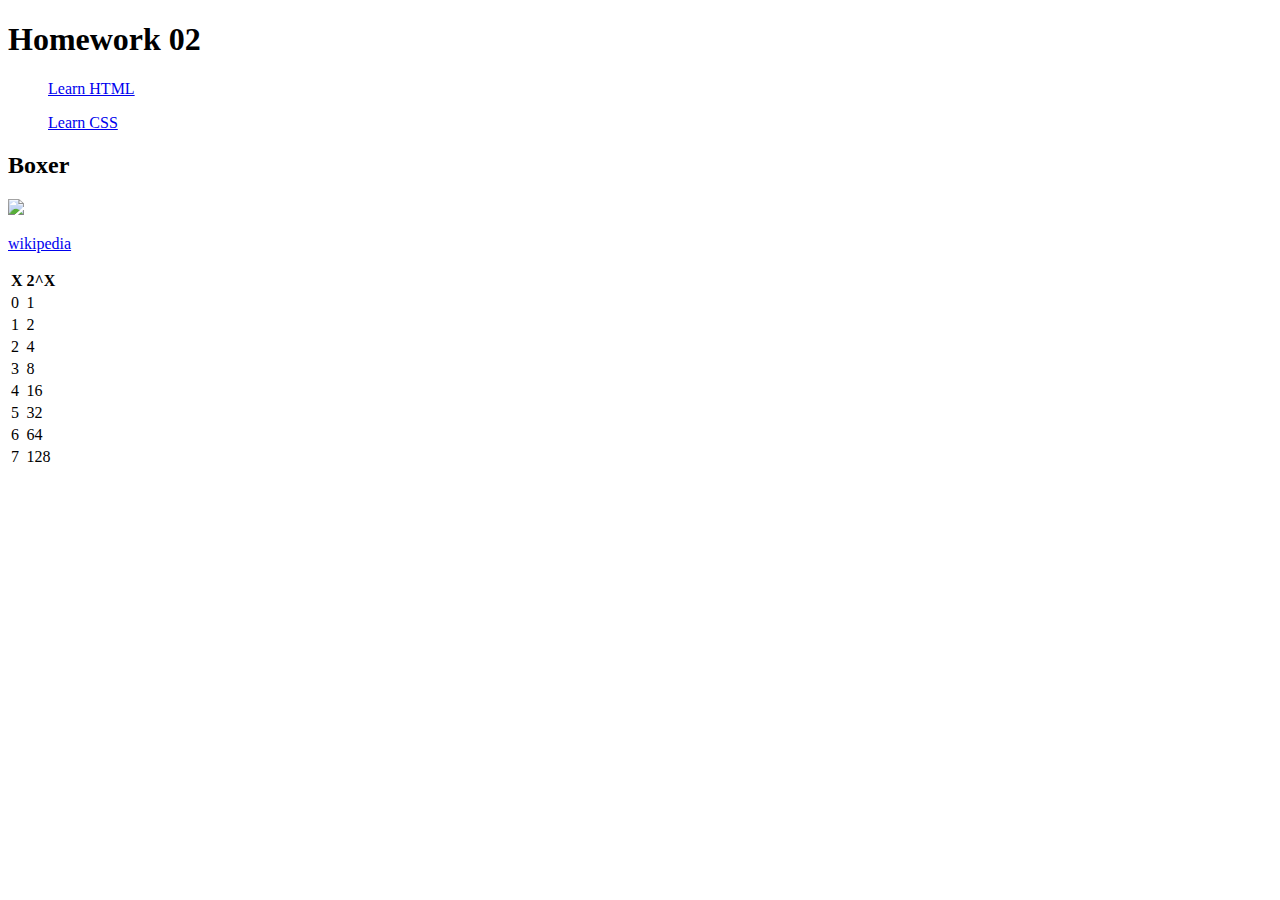
==== partA/animal.html @ 19eb2a2d "initial commit" ====
<!DOCTYPE html>

<html lang="en">

<head>
    <meta charset="utf-8">
    <title>Part A -- Animals</title>
    <link rel="stylesheet" href="animal.css">
</head>
<body>
    <h1>Homework 02</h1>
    <ul>
        <p><a href="https://www.w3schools.com/html/default.asp">Learn HTML</a></p>
        <p><a href="https://www.w3schools.com/css/default.asp">Learn CSS</a></p> 
    </ul>

    <h2>Boxer</h2>
    <p></p><img src="https://en.wikipedia.org/wiki/Boxer_(dog)#/media/File:Male_fawn_Boxer_undocked.jpg"></p>
    <p><a href="https://en.wikipedia.org/wiki/Boxer_(dog)">wikipedia</a></p>

    <table class="powers-of-2">
        <tr>
            <th>X</th>
            <th>2^X</th>
        </tr>
        <tr>
            <td>0</td>
            <td>1</td>
        </tr>
        <tr>
            <td>1</td>
            <td>2</td>
        </tr>
        <tr>
            <td>2</td>
            <td>4</td>
        </tr>
        <tr>
            <td>3</td>
            <td>8</td>
        </tr>
        <tr>
            <td>4</td>
            <td>16</td>
        </tr>
        <tr>
            <td>5</td>
            <td>32</td>
        </tr>
        <tr>
            <td>6</td>
            <td>64</td>
        </tr>
        <tr>
            <td>7</td>
            <td>128</td>
        </tr>
    </table>
</body>

</html>
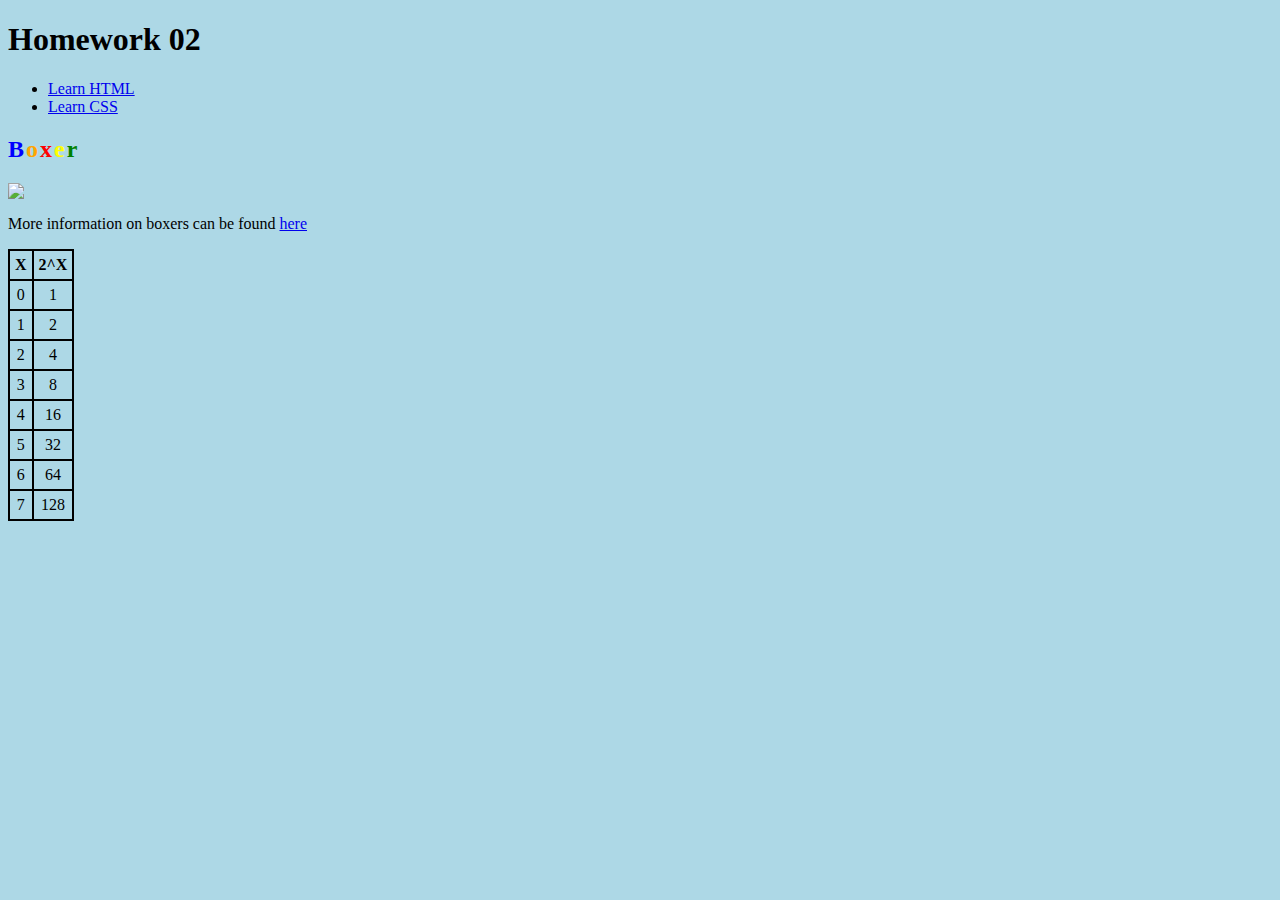
==== commit f12e0dcb: "completed part a" ====
--- a/partA/animal.html
+++ b/partA/animal.html
@@ -10,15 +10,22 @@
 <body>
     <h1>Homework 02</h1>
     <ul>
-        <p><a href="https://www.w3schools.com/html/default.asp">Learn HTML</a></p>
-        <p><a href="https://www.w3schools.com/css/default.asp">Learn CSS</a></p> 
+        <li><a href="https://www.w3schools.com/html/default.asp">Learn HTML</a></li>
+        <li><a href="https://www.w3schools.com/css/default.asp">Learn CSS</a></li> 
     </ul>
 
-    <h2>Boxer</h2>
-    <p></p><img src="https://en.wikipedia.org/wiki/Boxer_(dog)#/media/File:Male_fawn_Boxer_undocked.jpg"></p>
-    <p><a href="https://en.wikipedia.org/wiki/Boxer_(dog)">wikipedia</a></p>
+    <h2>
+        <span id="b">B</span>
+        <span id="o">o</span>
+        <span id="x">x</span>
+        <span id="e">e</span>
+        <span id="r">r</span>
+    </h2>
+    <!-- This image is hosted by wikipedia -->
+    <p></p><img id="boxer" src="https://upload.wikimedia.org/wikipedia/commons/6/6f/Male_fawn_Boxer_undocked.jpg"></p>
+    <p class="description">More information on boxers can be found <a href="https://en.wikipedia.org/wiki/Boxer_(dog)">here</a></p>
 
-    <table class="powers-of-2">
+    <table id="powers-of-2">
         <tr>
             <th>X</th>
             <th>2^X</th>
--- a/partA/animal.css
+++ b/partA/animal.css
@@ -0,0 +1,34 @@
+#b {
+    color: blue;
+    letter-spacing: -4px;
+}
+#o {
+    color: orange;
+    letter-spacing: -4px;
+}
+#x {
+    color: red;
+    letter-spacing: -4px;
+}
+#e {
+    color: yellow;
+    letter-spacing: -4px;
+}
+#r {
+    color: green;
+    letter-spacing: -4px;
+}
+#boxer {
+    display: block;
+    margin-right: auto;
+    width: 50%;
+}
+table, th, td {
+    border: 2px solid black;
+    border-collapse: collapse;
+    text-align: center;
+    padding: 5px;
+}
+body {
+    background: lightblue;
+}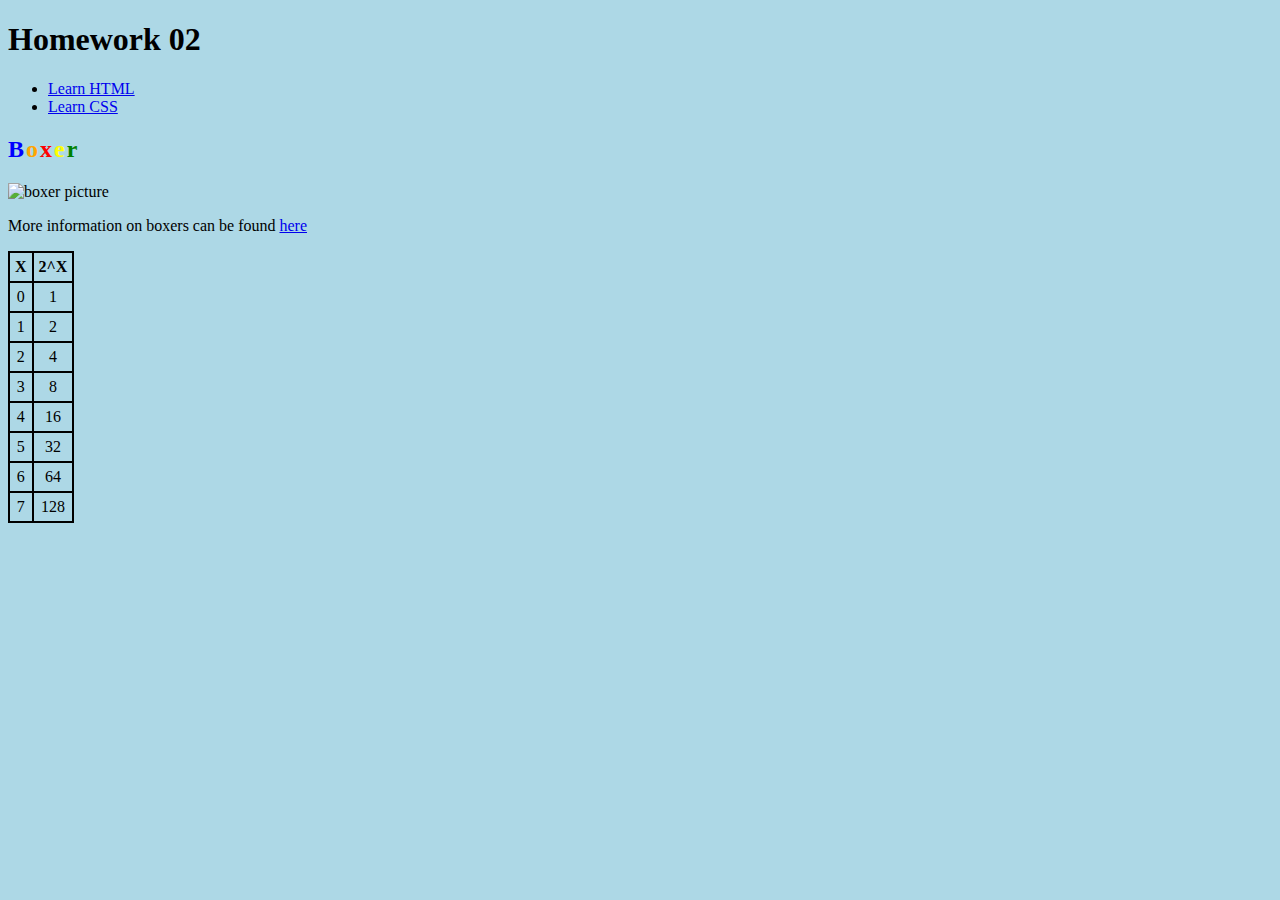
==== commit 5ad6e4b6: "fix html validation errors" ====
--- a/partA/animal.html
+++ b/partA/animal.html
@@ -22,7 +22,7 @@
         <span id="r">r</span>
     </h2>
     <!-- This image is hosted by wikipedia -->
-    <p></p><img id="boxer" src="https://upload.wikimedia.org/wikipedia/commons/6/6f/Male_fawn_Boxer_undocked.jpg"></p>
+    <p><img id="boxer" src="https://upload.wikimedia.org/wikipedia/commons/6/6f/Male_fawn_Boxer_undocked.jpg" alt="boxer picture"></p>
     <p class="description">More information on boxers can be found <a href="https://en.wikipedia.org/wiki/Boxer_(dog)">here</a></p>
 
     <table id="powers-of-2">
